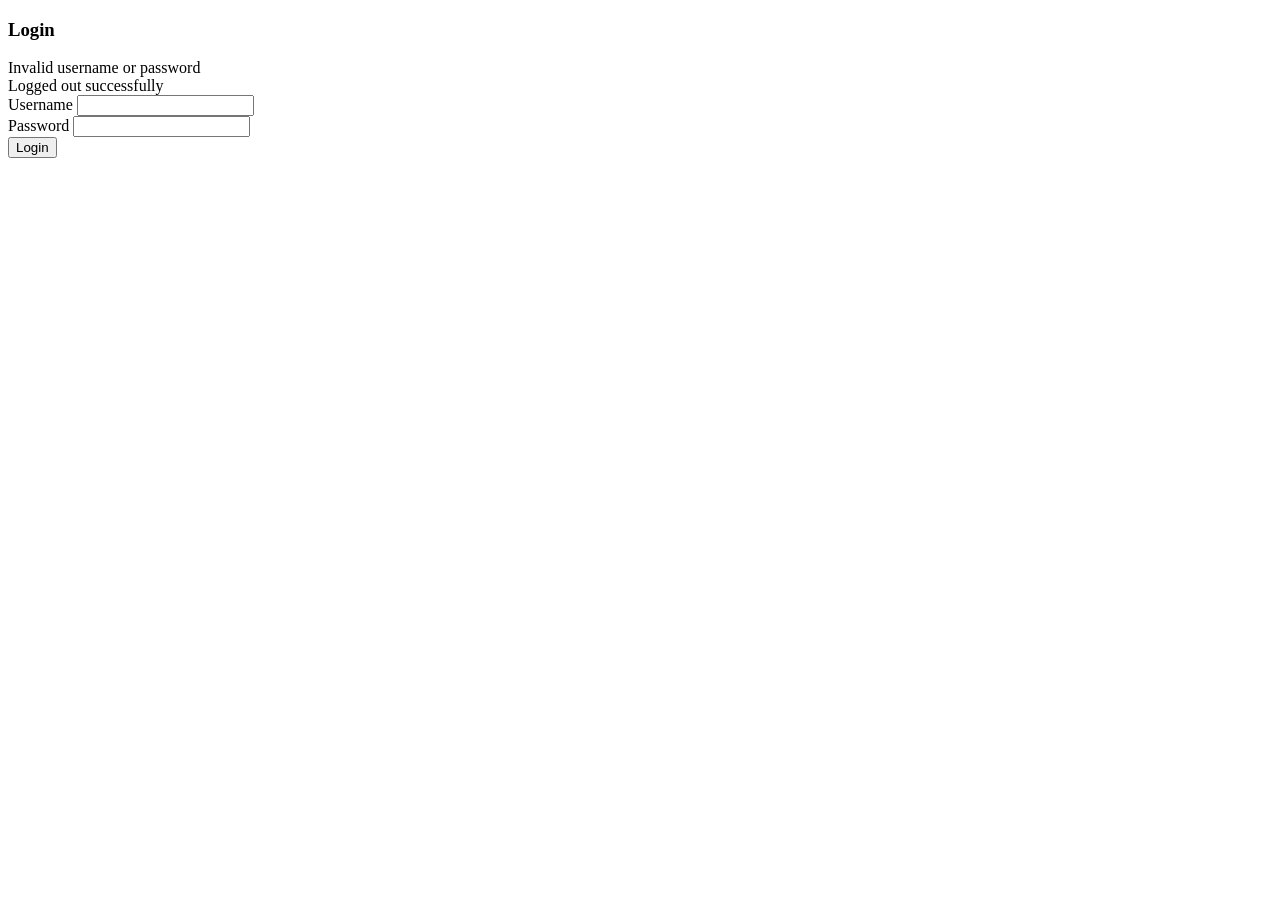
==== src/main/resources/templates/login.html @ b263bfab "Added login page and some html" ====
<!DOCTYPE html>
<html lang="en" xmlns:th="http://www.thymeleaf.org">

<head th:replace="~{fragments/head :: head}"></head>

<body>
<div th:replace="~{fragments/navbar :: navbar}"></div>
<body class="d-flex flex-column min-vh-100">
<div class="flex-grow-1 d-flex align-items-center">
  <div class="container" style="max-width: 400px;">
<div class="container mt-5" style="max-width: 400px;">
  <div class="card shadow-sm">
    <div class="card-body">

      <h3 class="text-center mb-4">Login</h3>

      <!-- Error -->
      <div th:if="${param.error}" class="alert alert-danger">
        Invalid username or password
      </div>

      <!-- Logout -->
      <div th:if="${param.logout}" class="alert alert-success">
        Logged out successfully
      </div>

      <form method="post" th:action="@{/login}">
        <div class="mb-3">
          <label class="form-label">Username</label>
          <input type="text" name="username" class="form-control" required>
        </div>

        <div class="mb-4">
          <label class="form-label">Password</label>
          <input type="password" name="password" class="form-control" required>
        </div>

        <button class="btn btn-primary w-100">
          Login
        </button>
      </form>

    </div>
  </div>
</div>

<!-- Footer -->

    <!-- your login card -->
  </div>
</div>
<div th:replace="~{fragments/footer :: footer}"></div>
</body>
</body>
</html>
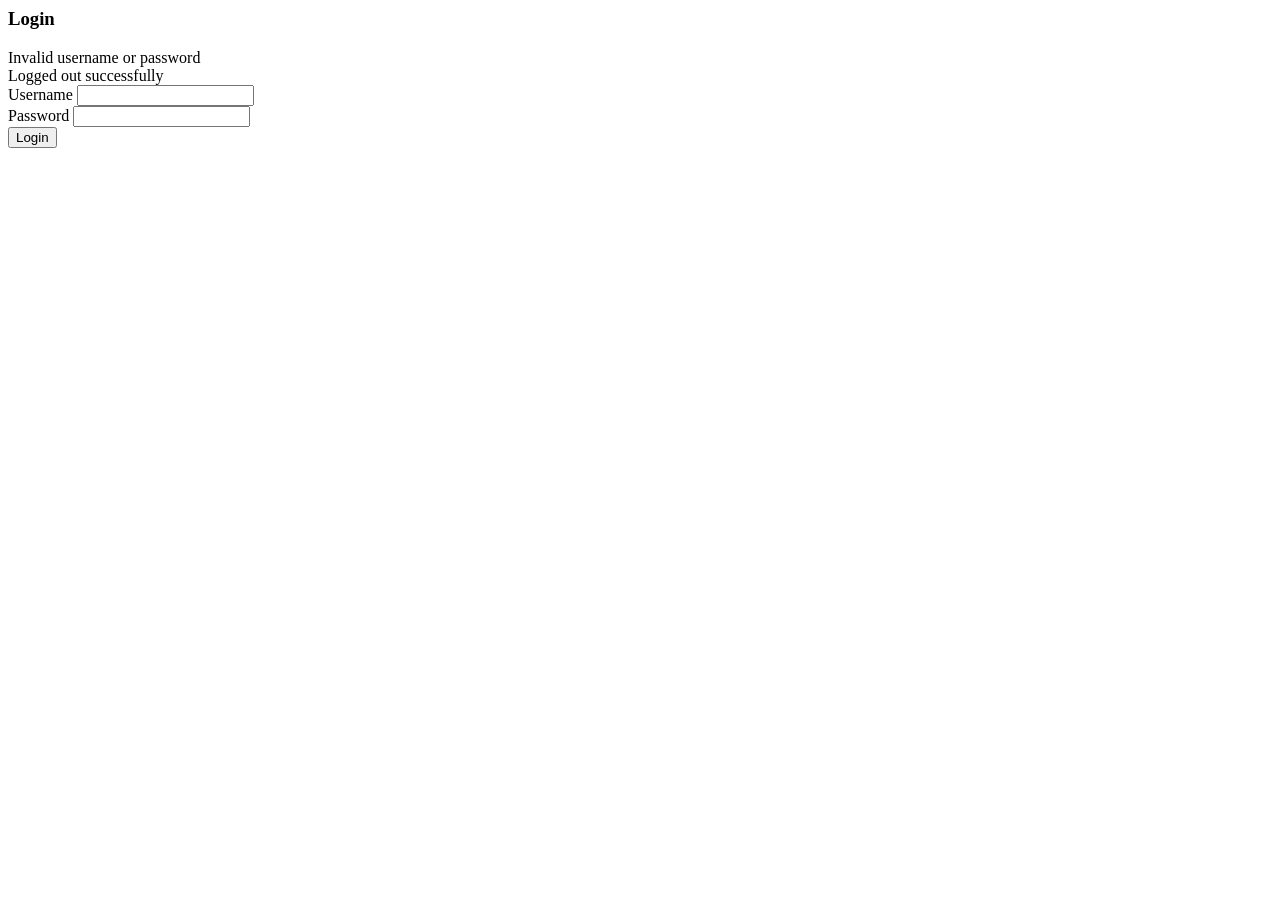
==== commit 588e3b5f: "Added a footer to all pages and the ability to schedule tasks. Also some styling updates" ====
--- a/src/main/resources/templates/login.html
+++ b/src/main/resources/templates/login.html
@@ -1,13 +1,10 @@
-<!DOCTYPE html>
-<html lang="en" xmlns:th="http://www.thymeleaf.org">
-
 <head th:replace="~{fragments/head :: head}"></head>
 
 <body>
 <div th:replace="~{fragments/navbar :: navbar}"></div>
 <body class="d-flex flex-column min-vh-100">
 <div class="flex-grow-1 d-flex align-items-center">
-  <div class="container" style="max-width: 400px;">
+<div class="container" style="max-width: 400px;">
 <div class="container mt-5" style="max-width: 400px;">
   <div class="card shadow-sm">
     <div class="card-body">
@@ -43,9 +40,7 @@
     </div>
   </div>
 </div>
-
 <!-- Footer -->
-
     <!-- your login card -->
   </div>
 </div>
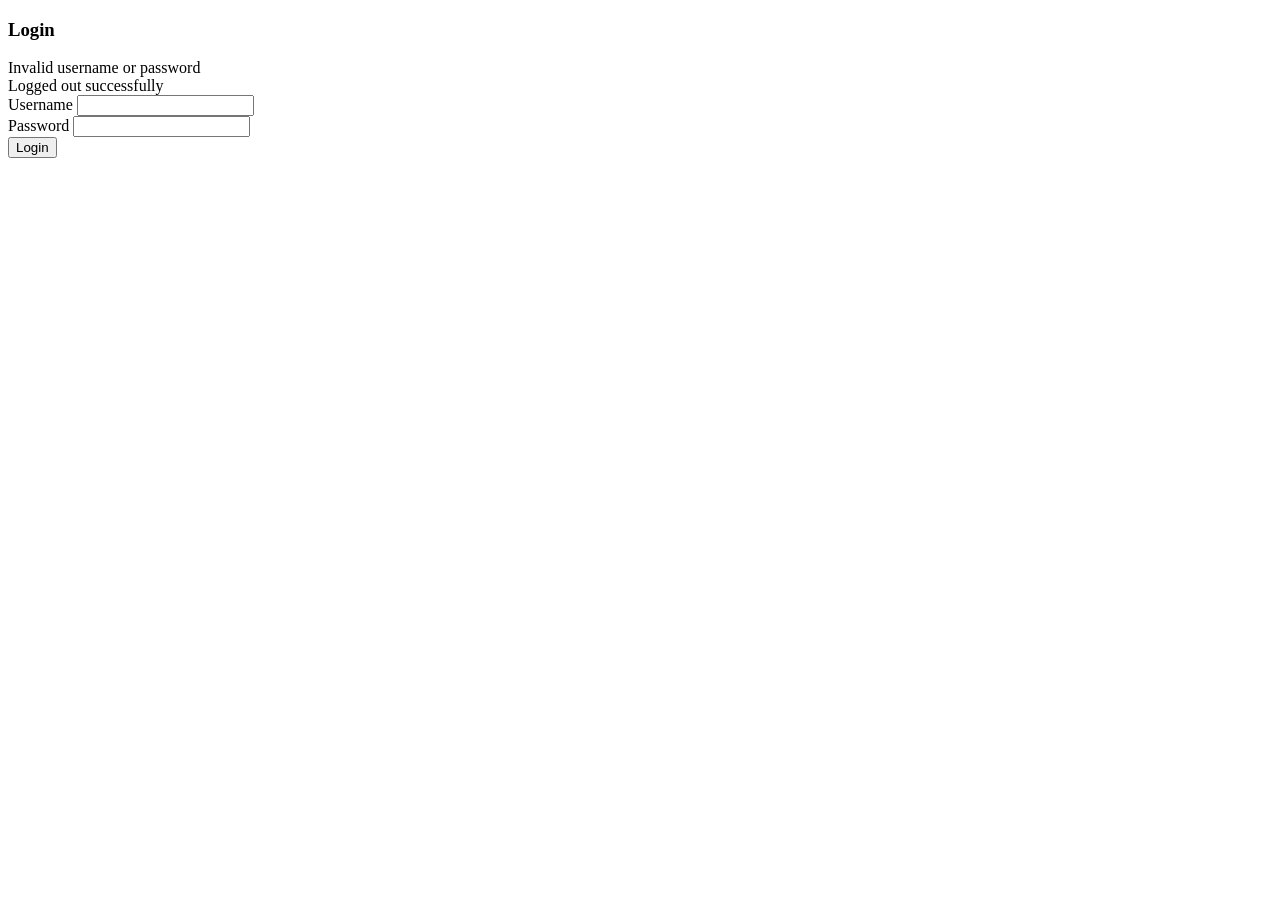
==== commit d9e43ea6: "Refactoring" ====
--- a/src/main/resources/templates/login.html
+++ b/src/main/resources/templates/login.html
@@ -1,50 +1,43 @@
+<!DOCTYPE html>
+<html xmlns:th="http://www.thymeleaf.org">
 <head th:replace="~{fragments/head :: head}"></head>
 
 <body>
 <div th:replace="~{fragments/navbar :: navbar}"></div>
 <body class="d-flex flex-column min-vh-100">
 <div class="flex-grow-1 d-flex align-items-center">
-<div class="container" style="max-width: 400px;">
-<div class="container mt-5" style="max-width: 400px;">
+<div class="container" style="max-width: 600px;">
+<div class="container mt-1" style="max-width: 400px;">
   <div class="card shadow-sm">
     <div class="card-body">
-
       <h3 class="text-center mb-4">Login</h3>
-
       <!-- Error -->
       <div th:if="${param.error}" class="alert alert-danger">
         Invalid username or password
       </div>
-
       <!-- Logout -->
       <div th:if="${param.logout}" class="alert alert-success">
         Logged out successfully
       </div>
-
       <form method="post" th:action="@{/login}">
         <div class="mb-3">
           <label class="form-label">Username</label>
           <input type="text" name="username" class="form-control" required>
         </div>
-
         <div class="mb-4">
           <label class="form-label">Password</label>
           <input type="password" name="password" class="form-control" required>
         </div>
-
         <button class="btn btn-primary w-100">
           Login
         </button>
       </form>
-
     </div>
   </div>
 </div>
 <!-- Footer -->
-    <!-- your login card -->
   </div>
 </div>
 <div th:replace="~{fragments/footer :: footer}"></div>
 </body>
-</body>
-</html>+</body>
